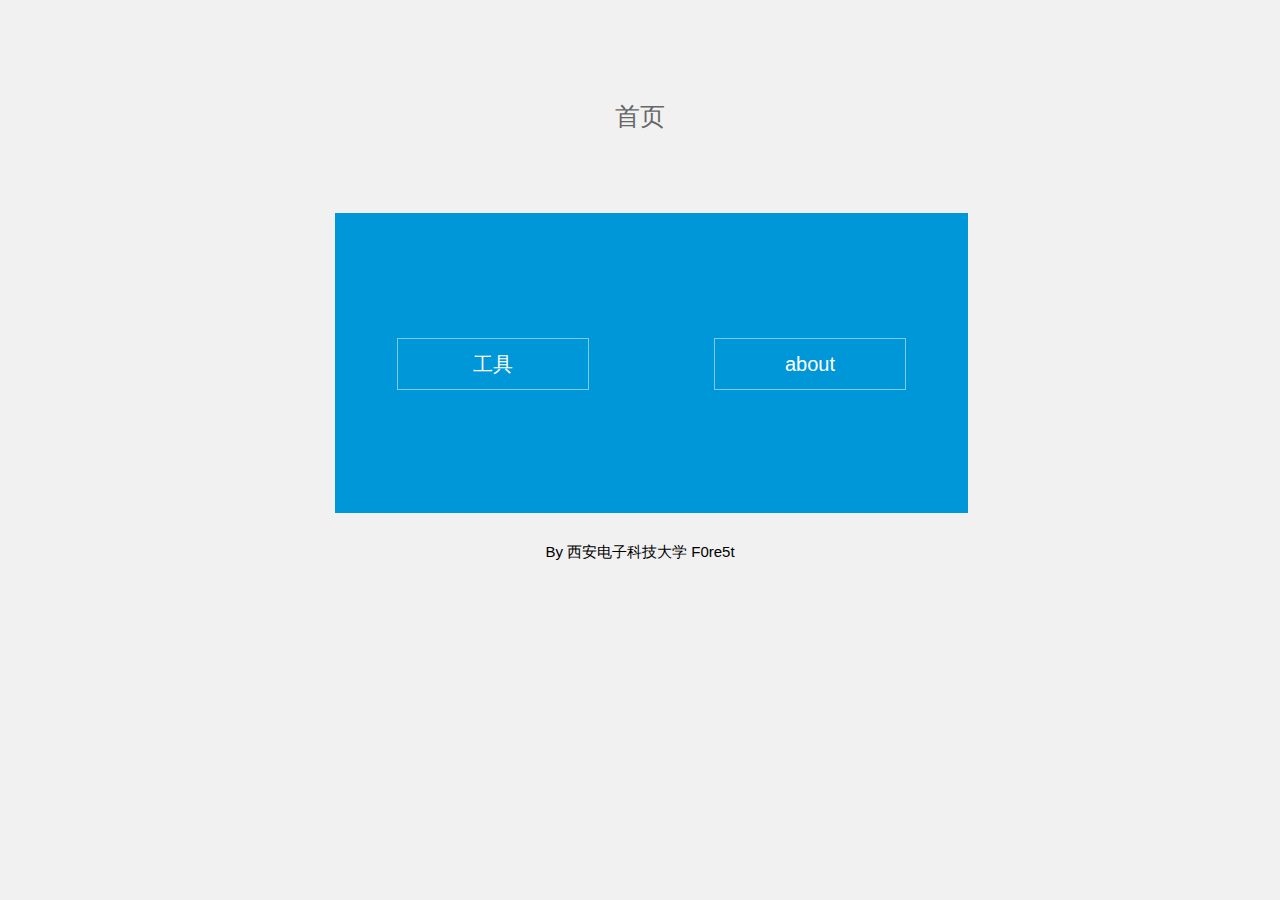
==== index.html @ 1370c223 "try3" ====
<!doctype html>
<html lang="zh">
<head>
	<meta charset="UTF-8">
	<meta http-equiv="X-UA-Compatible" content="IE=edge,chrome=1"> 
	<meta name="viewport" content="width=device-width, initial-scale=1.0">
	<title>Home</title>
    <link href="css/main.css" rel="stylesheet" type="text/css"/>
    <link rel="shortcut icon" href="favicon (1).ico" type="image/x-icon" />    
	<script src="https://code.jquery.com/jquery-3.1.1.min.js"></script>
</head>
<body>
	<script type="text/javascript">
        /* 鼠标特效 */
            var a_idx = 0;
            jQuery(document).ready(function($) {
            $("body").click(function(e) {
            var a = new Array("❤富强❤","❤民主❤","❤文明❤","❤和谐❤","❤自由❤","❤平等❤","❤公正❤","❤法治❤","❤爱国❤","❤敬业❤","❤诚信❤","❤友善❤");
            var $i = $("<span></span>").text(a[a_idx]);
            a_idx = (a_idx + 1) % a.length;
            var x = e.pageX,
            y = e.pageY;
            $i.css({
            "z-index": 999999999999999999999999999999999999999999999999999999999999999999999,
            "top": y - 20,
            "left": x,
            "position": "absolute",
            "font-size": "20px",
            "font-weight": "bold",
            "color": "rgb("+~~(255*Math.random())+","+~~(255*Math.random())+","+~~(255*Math.random())+")"
            });
            $("body").append($i);
            $i.animate({
            "top": y - 180,
            "opacity": 0
            },
            1500,
            function() {
            $i.remove();
            });
            });
            });
        </script>
		<div id="wrapper">
			<div id="wrapper-inner">
				<div class="wrapper-inner-tab">
					<div class="wrapper-inner-tab-title">首页</div>
						<div class="wrapper-inner-tab-backgrounds-first" style="margin-left:170px"><div class="sim-button button1" onclick="location='welcome.html'"><span>工具</span></div></div>
						<div class="wrapper-inner-tab-backgrounds-second"><div class="sim-button button1" onclick="location='index2.html'"><span>about</span></div></div>
					</div>
				</div>
			</div>
			<div style="text-align: center;font-size: 15px">
				<span>By 西安电子科技大学 F0re5t</span>
			</div>
	</article>
</body>
</html>
---- css/main.css ----
body { margin: 0px; padding: 0px; background-color: #F1F1F1; font-family: "Microsoft YaHei","宋体","Segoe UI", "Lucida Grande", Helvetica, Arial,sans-serif, FreeSans, Arimo; }

#awesome{
	margin-top: 200px !important;	
}
#wrapper {
	float: left;
	width: 100%;
	margin-bottom: 30px;
}
#wrapper-inner{
	width: 950px;
	margin-right: auto;
	margin-left: auto;
}
.wrapper-inner-tab{
	float: left;
	width: 100%;
	margin-top: 70px;
}
.wrapper-inner-tab-title {
	width: 100%;
	margin-top: 30px;
	font-size: 25px;
	color: #666666;
	float: left;
	text-align: center;
	margin-bottom: 80px;
}
.wrapper-inner-tab-backgrounds { 
	float: left;
	height: 300px;
	width: 950px;
}
.wrapper-inner-tab-backgrounds-first{
	font-size: 20px;
	float: left;
	height: 300px;
	width: 33.33%;
	background-color: rgb(0, 151, 216);
}
.wrapper-inner-tab-backgrounds-second{
	font-size: 20px;
	float: left;
	height: 300px;
	width: 33.33%;
	background-color: rgb(0, 151, 216);
}
.wrapper-inner-tab-backgrounds-third{
	float: left;
	height: 300px;
	width: 33.33%;
	background-color: #4c5f6d;
}
.sim-button{
	line-height: 50px;
	height: 50px;
	text-align: center;
	margin-right: auto;
	margin-left: auto;
	margin-top: 125px;
	width: 60%;
	cursor: pointer;
}
.button1 {
	color: rgba(255,255,255,1);
	-webkit-transition: all 0.5s;
	-moz-transition: all 0.5s;
	-o-transition: all 0.5s;
	transition: all 0.5s;
	position: relative;
	border: 1px solid rgba(255,255,255,0.5);
}
.button1 a{
	color: rgba(51,51,51,1);
	text-decoration: none;
	display: block;
}
.button1:hover {
	background-color: rgba(255,255,255,0.2);
	-webkit-border-radius: 25px;
	-moz-border-radius: 25px;
	border-radius: 25px;	
}
.button2 {
	color: rgba(255,255,255,1);
	-webkit-transition: all 0.5s;
	-moz-transition: all 0.5s;
	-o-transition: all 0.5s;
	transition: all 0.5s;
	position: relative;
	border: 1px solid rgba(255,255,255,0.5);
	overflow: hidden;
}
.button2 a{
	color: rgba(51,51,51,1);
	text-decoration: none;
	display: block;
}
.button2 span {
	-webkit-transition: all 0.3s;
	-moz-transition: all 0.3s;
	-o-transition: all 0.3s;
	transition: all 0.3s;
}
.button2:hover{
	background-color: rgba(255,255,255,0.2);
}
.button2:hover > span{
	opacity: 0;
	-webkit-transform: translate(0px,-40px);
	transform: translate(0px,-40px);
}
.button2::after{
	content: attr(data-text);
	position: absolute;
	width: 100%;
	height: 100%;
	top: 0;
	left: 0;
	opacity: 0;
	-webkit-transform: translate(0, 30%);
	transform: translate(0, 30%);
	-webkit-transition: all 0.3s;
	-moz-transition: all 0.3s;
	-o-transition: all 0.3s;
	transition: all 0.3s;	
}
.button2:hover::after{
	opacity: 1;
	-webkit-transform: translate(0, 0);
	transform: translate(0, 0);
}
.button3 {
	color: rgba(255,255,255,1);
	-webkit-transition: all 0.5s;
	-moz-transition: all 0.5s;
	-o-transition: all 0.5s;
	transition: all 0.5s;
	position: relative;
	border: 1px solid rgba(255,255,255,0.5);
	overflow: hidden;
}
.button3 a{
	color: rgba(51,51,51,1);
	text-decoration: none;
	display: block;
}
.button3 span {
	-webkit-transition: all 0.3s;
	-moz-transition: all 0.3s;
	-o-transition: all 0.3s;
	transition: all 0.3s;
}
.button3:hover{
	background-color: rgba(255,255,255,0.2);
}
.button3:hover > span{
	opacity: 0;
	-webkit-transform: translate(0px,40px);
	transform: translate(0px,40px);
}
.button3::after{
	content: attr(data-text);
	position: absolute;
	width: 100%;
	height: 100%;
	top: 0;
	left: 0;
	opacity: 0;
	-webkit-transform: translate(-30%, 0);
	transform: translate(-30%, 0);
	-webkit-transition: all 0.3s;
	-moz-transition: all 0.3s;
	-o-transition: all 0.3s;
	transition: all 0.3s;	
}
.button3:hover::after{
	opacity: 1;
	-webkit-transform: translate(0, 0);
	transform: translate(0, 0);
}
.button4 {
	color: rgba(255,255,255,1);
	-webkit-transition: all 0.5s;
	-moz-transition: all 0.5s;
	-o-transition: all 0.5s;
	transition: all 0.5s;
	position: relative;
	border: 1px solid rgba(255,255,255,0.5);
	overflow: hidden;
}
.button4 a{
	color: rgba(51,51,51,1);
	text-decoration: none;
	display: block;
}
.button4 > span {
	-webkit-transition: all 0.3s;
	-moz-transition: all 0.3s;
	-o-transition: all 0.3s;
	transition: all 0.3s;
}
.button4:hover{
	background-color: rgba(255,255,255,0.2);
}
.button4:hover > span{
	opacity: 0;
	-webkit-transform: translate(0px,40px);
	transform: translate(0px,40px);
}
.button4::after{
	content: attr(data-text);
	position: absolute;
	width: 100%;
	height: 100%;
	top: 0;
	left: 0;
	opacity: 0;
	-webkit-transform: translate(-30%, -50%) rotate(-30deg);
	transform: translate(-30%, -50%) rotate(-30deg);
	-webkit-transition: all 0.3s;
	-moz-transition: all 0.3s;
	-o-transition: all 0.3s;
	transition: all 0.3s;	
	
}
.button4:hover::after{
	opacity: 1;
	-webkit-transform: translate(0, 0);
	transform: translate(0, 0);
}
@-webkit-keyframes jello {
  from, 11.1%, to {
    -webkit-transform: none;
    transform: none;
  }

  22.2% {
    -webkit-transform: skewX(-12.5deg) skewY(-12.5deg);
    transform: skewX(-12.5deg) skewY(-12.5deg);
  }

  33.3% {
    -webkit-transform: skewX(6.25deg) skewY(6.25deg);
    transform: skewX(6.25deg) skewY(6.25deg);
  }

  44.4% {
    -webkit-transform: skewX(-3.125deg) skewY(-3.125deg);
    transform: skewX(-3.125deg) skewY(-3.125deg);
  }

  55.5% {
    -webkit-transform: skewX(1.5625deg) skewY(1.5625deg);
    transform: skewX(1.5625deg) skewY(1.5625deg);
  }

  66.6% {
    -webkit-transform: skewX(-0.78125deg) skewY(-0.78125deg);
    transform: skewX(-0.78125deg) skewY(-0.78125deg);
  }

  77.7% {
    -webkit-transform: skewX(0.390625deg) skewY(0.390625deg);
    transform: skewX(0.390625deg) skewY(0.390625deg);
  }

  88.8% {
    -webkit-transform: skewX(-0.1953125deg) skewY(-0.1953125deg);
    transform: skewX(-0.1953125deg) skewY(-0.1953125deg);
  }
}

@keyframes jello {
  from, 11.1%, to {
    -webkit-transform: none;
    transform: none;
  }

  22.2% {
    -webkit-transform: skewX(-12.5deg) skewY(-12.5deg);
    transform: skewX(-12.5deg) skewY(-12.5deg);
  }

  33.3% {
    -webkit-transform: skewX(6.25deg) skewY(6.25deg);
    transform: skewX(6.25deg) skewY(6.25deg);
  }

  44.4% {
    -webkit-transform: skewX(-3.125deg) skewY(-3.125deg);
    transform: skewX(-3.125deg) skewY(-3.125deg);
  }

  55.5% {
    -webkit-transform: skewX(1.5625deg) skewY(1.5625deg);
    transform: skewX(1.5625deg) skewY(1.5625deg);
  }

  66.6% {
    -webkit-transform: skewX(-0.78125deg) skewY(-0.78125deg);
    transform: skewX(-0.78125deg) skewY(-0.78125deg);
  }

  77.7% {
    -webkit-transform: skewX(0.390625deg) skewY(0.390625deg);
    transform: skewX(0.390625deg) skewY(0.390625deg);
  }

  88.8% {
    -webkit-transform: skewX(-0.1953125deg) skewY(-0.1953125deg);
    transform: skewX(-0.1953125deg) skewY(-0.1953125deg);
  }
}
.button5{
	color: rgba(255,255,255,1);
	-webkit-transition: all 0.5s;
	-moz-transition: all 0.5s;
	-o-transition: all 0.5s;
	transition: all 0.5s;
	position: relative;
	border: 1px solid rgba(255,255,255,0.5);
}
.button5 a{
	color: rgba(51,51,51,1);
	text-decoration: none;
	display: block;
}
.button5:hover{
	-webkit-animation-name: jello;
	animation-name: jello;
	-webkit-animation-duration: 1s;
	animation-duration: 1s;
	-webkit-animation-fill-mode: both;
	animation-fill-mode: both;
	background-color: rgba(255,255,255,0.2);
	
}
.button6{
	color: rgba(255,255,255,1);
	-webkit-transition: all 0.5s;
	-moz-transition: all 0.5s;
	-o-transition: all 0.5s;
	transition: all 0.5s;
	border: 1px solid rgba(255,255,255,0.5);
	position: relative;	
}
.button6 a{
	color: rgba(51,51,51,1);
	text-decoration: none;
	display: block;
}
.button6 span{
	z-index: 2;	
	display: block;
	position: absolute;
	width: 100%;
	height: 100%;	
}
.button6::before{
	content: '';
	position: absolute;
	top: 0;
	left: 0;
	width: 100%;
	height: 100%;
	z-index: 1;
	opacity: 0;
	background-color: rgba(255,255,255,0.5);
	-webkit-transition: all 0.4s;
	-moz-transition: all 0.4s;
	-o-transition: all 0.4s;
	transition: all 0.4s;
	-webkit-transform: scale(0.5, 1);
	transform: scale(0.5, 1);
}
.button6:hover::before{
	opacity: 1;
	-webkit-transform: scale(1, 1);
	transform: scale(1, 1);
}
.button7{
	color: rgba(255,255,255,1);
	-webkit-transition: all 0.5s;
	-moz-transition: all 0.5s;
	-o-transition: all 0.5s;
	transition: all 0.5s;
	border: 1px solid rgba(255,255,255,0.5);
	position: relative;	
}
.button7 a{
	color: rgba(51,51,51,1);
	text-decoration: none;
	display: block;
}
.button7 span{
	z-index: 2;	
	display: block;
	position: absolute;
	width: 100%;
	height: 100%;	
}
.button7::before{
	content: '';
	position: absolute;
	top: 0;
	left: 0;
	width: 100%;
	height: 100%;
	z-index: 1;
	opacity: 0;
	background-color: rgba(255,255,255,0.5);
	-webkit-transition: all 0.4s;
	-moz-transition: all 0.4s;
	-o-transition: all 0.4s;
	transition: all 0.4s;
	-webkit-transform: scale(1, 0.5);
	transform: scale(1, 0.5);
}
.button7:hover::before{
	opacity: 1;
	-webkit-transform: scale(1, 1);
	transform: scale(1, 1);
}
.button8{
	color: rgba(255,255,255,1);
	-webkit-transition: all 0.5s;
	-moz-transition: all 0.5s;
	-o-transition: all 0.5s;
	transition: all 0.5s;
	border: 1px solid rgba(255,255,255,0.5);
	position: relative;	
}
.button8 a{
	color: rgba(51,51,51,1);
	text-decoration: none;
	display: block;
}
.button8 span{
	z-index: 2;	
	display: block;
	position: absolute;
	width: 100%;
	height: 100%;	
}
.button8::before{
	content: '';
	position: absolute;
	top: 0;
	left: 0;
	width: 0%;
	height: 100%;
	z-index: 1;
	opacity: 0;
	background-color: rgba(255,255,255,0.5);
	-webkit-transition: all 0.3s;
	-moz-transition: all 0.3s;
	-o-transition: all 0.3s;
	transition: all 0.3s;

}
.button8:hover::before{
	opacity: 1;
	width: 100%;
}
.button9{
	color: rgba(255,255,255,1);
	-webkit-transition: all 0.5s;
	-moz-transition: all 0.5s;
	-o-transition: all 0.5s;
	transition: all 0.5s;
	border: 1px solid rgba(255,255,255,0.5);
	position: relative;	
	overflow: hidden;
}
.button9 a{
	color: rgba(51,51,51,1);
	text-decoration: none;
	display: block;
}
.button9 span{
	z-index: 2;	
	display: block;
	position: absolute;
	width: 100%;
	height: 100%;	
}
.button9::before{
	content: '';
	position: absolute;
	top: 0;
	left: 0;
	width: 100%;
	height: 100%;
	z-index: 1;
	opacity: 0;
	background-color: rgba(255,255,255,0.5);
	-webkit-transition: all 0.5s;
	-moz-transition: all 0.5s;
	-o-transition: all 0.5s;
	transition: all 0.5s;
}
.button9:hover::before{
	opacity: 1;
	-webkit-transform: skewX(-180deg)  scale(0.5,1);
	transform: skewX(-180deg)  scale(0.5,1);
}
.button10{
	color: rgba(255,255,255,1);
	-webkit-transition: all 0.5s;
	-moz-transition: all 0.5s;
	-o-transition: all 0.5s;
	transition: all 0.5s;
	position: relative;	
}
.button10 a{
	color: rgba(51,51,51,1);
	text-decoration: none;
	display: block;
}
.button10 span{
	z-index: 2;	
	display: block;
	position: absolute;
	width: 100%;
	height: 100%;	
}
.button10::before{
	content: '';
	position: absolute;
	top: 0;
	left: 0;
	width: 100%;
	height: 100%;
	z-index: 1;
	-webkit-transition: all 0.5s;
	-moz-transition: all 0.5s;
	-o-transition: all 0.5s;
	transition: all 0.5s;
	border: 1px solid rgba(255,255,255,0.5);
	background-color: rgba(255,255,255,0.25);
}
.button10::after{
	content: '';
	position: absolute;
	top: 0;
	left: 0;
	width: 100%;
	height: 100%;
	z-index: 1;
	-webkit-transition: all 0.5s;
	-moz-transition: all 0.5s;
	-o-transition: all 0.5s;
	transition: all 0.5s;
	border: 1px solid rgba(255,255,255,0.5);
	background-color: rgba(255,255,255,0.25);

}
.button10:hover::before{
    -webkit-transform: rotate(-45deg);
       -moz-transform: rotate(-45deg);
        -ms-transform: rotate(-45deg);
         -o-transform: rotate(-45deg);
            transform: rotate(-45deg);
			background-color: rgba(255,255,255,0);
}
.button10:hover::after{
    -webkit-transform: rotate(45deg);
       -moz-transform: rotate(45deg);
        -ms-transform: rotate(45deg);
         -o-transform: rotate(45deg);
            transform: rotate(45deg);
			background-color: rgba(255,255,255,0);
}
.button11{
	color: rgba(255,255,255,1);
	-webkit-transition: all 0.5s;
	-moz-transition: all 0.5s;
	-o-transition: all 0.5s;
	transition: all 0.5s;
	
	position: relative;
	perspective: 2000px;	

}
.button11 a{
	color: rgba(51,51,51,1);
	text-decoration: none;
	display: block;
}
.button11 span{
	z-index: 2;	
	display: block;
	position: absolute;
	width: 100%;
	height: 100%;	
}
.button11::before{
	content: '';
	position: absolute;
	top: 0;
	left: 0;
	width: 100%;
	height: 100%;
	z-index: 1;
	-webkit-transition: all 0.5s;
	-moz-transition: all 0.5s;
	-o-transition: all 0.5s;
	transition: all 0.5s;
	border: 1px solid rgba(255,255,255,0.5);
	background-color: rgba(255,255,255,0.25);
}
.button11::after{
	content: '';
	position: absolute;
	top: 0;
	left: 0;
	width: 100%;
	height: 100%;
	z-index: 1;
	-webkit-transition: all 0.5s;
	-moz-transition: all 0.5s;
	-o-transition: all 0.5s;
	transition: all 0.5s;
	border: 1px solid rgba(255,255,255,0.5);
	background-color: rgba(255,255,255,0.25);
}
.button11:hover::before{
	-webkit-transform: rotateX(60deg) translate(0px,40px);
	transform: rotateX(60deg) translate(0px,40px) ;	
}
.button11:hover::after{
	-webkit-transform: rotateX(-60deg) translate(0px,-40px)  ;
	transform: rotateX(-60deg) translate(0px,-40px) ;	
}

.button12{
	color: rgba(255,255,255,1);
	-webkit-transition: all 0.5s;
	-moz-transition: all 0.5s;
	-o-transition: all 0.5s;
	transition: all 0.5s;
	position: relative;
	border: 1px solid rgba(255,255,255,0.5);
	overflow: hidden;
}
.button12 a{
	color: rgba(51,51,51,1);
	text-decoration: none;
	display: block;
}
.button12 span{
	z-index: 2;	
	display: block;
	position: absolute;
	width: 100%;
	height: 100%;	
}
.button12::before{
	content: '';
	position: absolute;
	top: 50px;
	left: -5px;
	width: 0;
	height: 0;
	border-left: 100px solid transparent;
	border-right: 100px solid transparent;
	border-bottom: 190px solid rgba(255,255,255,0.25);
	z-index: 1;
	-webkit-transition: all 0.5s;
	-moz-transition: all 0.5s;
	-o-transition: all 0.5s;
	transition: all 0.5s;
}
.button12::after{
	content: '';
	position: absolute;
	top: 50px;
	left: -5px;
	width: 0;
	height: 0;
	border-left: 100px solid transparent;
	border-right: 100px solid transparent;
	border-bottom: 190px solid rgba(255,255,255,0.25);
	z-index: 1;
	-webkit-transition: all 0.5s;
	-moz-transition: all 0.5s;
	-o-transition: all 0.5s;
	transition: all 0.5s;
}
.button12::after{
	-webkit-transition-delay: 0.2s; /* Safari */
    transition-delay: 0.2s;
}
.button12:hover::before{
	opacity: 1;
	-webkit-transform: translate(0px,-190px);
	transform: translate(0px,-190px);	
}
.button12:hover::after{
	opacity: 1;
	-webkit-transform: translate(0px,-150px);
	transform: translate(0px,-150px);	
}
.button13 {
	color: rgba(255,255,255,1);
	-webkit-transition: all 0.5s;
	-moz-transition: all 0.5s;
	-o-transition: all 0.5s;
	transition: all 0.5s;
	position: relative;
}
.button13 a{
	color: rgba(51,51,51,1);
	text-decoration: none;
	display: block;
}
.button13::before{
	content: '';
	position: absolute;
	top: 0;
	left: 0;
	width: 100%;
	height: 100%;
	z-index: 1;
	border: 1px solid rgba(255,255,255,0.5);
	-webkit-transition: all 0.3s;
	-moz-transition: all 0.3s;
	-o-transition: all 0.3s;
	transition: all 0.3s;
}
.button13:hover::before{
	opacity: 0;
	-webkit-transform: scale(1.2,1.2);
	transform: scale(1.2,1.2);
}
.button13::after{
	content: '';
	position: absolute;
	top: 0;
	left: 0;
	width: 100%;
	height: 100%;
	z-index: 1;
	opacity: 0;
	background-color: rgba(255,255,255,0.25);
	-webkit-transition: all 0.3s;
	-moz-transition: all 0.3s;
	-o-transition: all 0.3s;
	transition: all 0.3s;
	-webkit-transform: scale(0.5,0.5);
	transform: scale(0.5,0.5);
}
.button13:hover::after{
	opacity: 1 ;
	-webkit-transform: scale(1,1);
	transform: scale(1,1);
}
.button14 {
	color: rgba(255,255,255,1);
	-webkit-transition: all 0.5s;
	-moz-transition: all 0.5s;
	-o-transition: all 0.5s;
	transition: all 0.5s;
	position: relative;
}
.button14 a{
	color: rgba(51,51,51,1);
	text-decoration: none;
	display: block;
}
.button14::before{
	content: '';
	position: absolute;
	top: 0;
	left: 0;
	width: 100%;
	height: 100%;
	z-index: 1;
	background-color: rgba(255,255,255,0.25);
	-webkit-transition: all 0.3s;
	-moz-transition: all 0.3s;
	-o-transition: all 0.3s;
	transition: all 0.3s;

}
.button14:hover::before{
	opacity: 0 ;
	-webkit-transform: scale(0.5,0.5);
	transform: scale(0.5,0.5);
}
.button14::after{
	content: '';
	position: absolute;
	top: 0;
	left: 0;
	width: 100%;
	height: 100%;
	z-index: 1;
	opacity: 0;
	-webkit-transition: all 0.3s;
	-moz-transition: all 0.3s;
	-o-transition: all 0.3s;
	transition: all 0.3s;
	border: 1px solid rgba(255,255,255,0.5);
	-webkit-transform: scale(1.2,1.2);
	transform: scale(1.2,1.2);
}
.button14:hover::after{
	opacity: 1;
	-webkit-transform: scale(1,1);
	transform: scale(1,1);
}
.button15 {
	color: rgba(255,255,255,1);
	-webkit-transition: all 0.5s;
	-moz-transition: all 0.5s;
	-o-transition: all 0.5s;
	transition: all 0.5s;
	position: relative;
	border: 1px solid rgba(255,255,255,0.5);
	overflow: hidden;
}
.button15 a{
	color: rgba(51,51,51,1);
	text-decoration: none;
	display: block;
}
.button15::before, .button15::after{
	content: '';
	position: absolute;
	top: 0;
	left: 0;
	width: 100%;
	height: 100%;
	z-index: 1;
	background-color: rgba(255,255,255,0.25);
	-webkit-transition: all 0.3s;
	-moz-transition: all 0.3s;
	-o-transition: all 0.3s;
	transition: all 0.3s;
	-webkit-transform: translate(0,-100%);
	transform: translate(0,-100%);
	-webkit-transition-timing-function: cubic-bezier(0.75, 0, 0.125, 1);
	transition-timing-function: cubic-bezier(0.75, 0, 0.125, 1);
}
.button15::after{
	-webkit-transition-delay: 0.2s; /* Safari */
    transition-delay: 0.2s;
}
.button15:hover::before, .button15:hover::after{
	-webkit-transform: translate(0,0);
	transform: translate(0,0);
}
.button16 {
	color: rgba(255,255,255,1);
	-webkit-transition: all 0.3s;
	-moz-transition: all 0.3s;
	-o-transition: all 0.3s;
	transition: all 0.3s;
	position: relative;
	border: 1px solid rgba(255,255,255,0.5);
	overflow: hidden;
}
.button16 a{
	color: rgba(51,51,51,1);
	text-decoration: none;
	display: block;
}
.button16::before, .button16::after{
	content: '';
	position: absolute;
	top: 0;
	left: 0;
	width: 100%;
	height: 100%;
    z-index: 1;
	background-color: rgba(255,255,255,0.25);
	-webkit-transition: all 0.3s;
	-moz-transition: all 0.3s;
	-o-transition: all 0.3s;
	transition: all 0.3s;
	-webkit-transform: translate(-100%,0);
	transform: translate(-100%,0);
	-webkit-transition-timing-function: cubic-bezier(0.75, 0, 0.125, 1);
	transition-timing-function: cubic-bezier(0.75, 0, 0.125, 1);
}
.button16::after{
	-webkit-transition-delay: 0.2s; /* Safari */
    transition-delay: 0.2s;
}
.button16:hover::before, .button16:hover::after{
	-webkit-transform: translate(0,0);
	transform: translate(0,0);	
}
.button17 {
	color: rgba(255,255,255,1);
	-webkit-transition: all 0.3s;
	-moz-transition: all 0.3s;
	-o-transition: all 0.3s;
	transition: all 0.3s;
	position: relative;
	border: 1px solid rgba(255,255,255,0.5);
	overflow: hidden;
}
.button17 a{
	color: rgba(51,51,51,1);
	text-decoration: none;
	display: block;
}
.button17::before, .button17::after{
	content: '';
	position: absolute;
	top: 0;
	left: 0;
	width: 100%;
	height: 100%;
    z-index: 1;
	background-color: rgba(255,255,255,0.25);
	-webkit-transition: all 0.3s;
	-moz-transition: all 0.3s;
	-o-transition: all 0.3s;
	transition: all 0.3s;
	-webkit-transform: translate(-13%,-190%) rotate(-30deg);
	transform: translate(-13%,-190%) rotate(-30deg);
	-webkit-transition-timing-function: cubic-bezier(0.75, 0, 0.125, 1);
	transition-timing-function: cubic-bezier(0.75, 0, 0.125, 1);
}
.button17::after{
	-webkit-transition-delay: 0.2s; /* Safari */
    transition-delay: 0.2s;
}
.button17:hover::before, .button17:hover::after{
	-webkit-transform: translate(0,0);
	transform: translate(0,0);	
}
.button18 {
	color: rgba(255,255,255,1);
	-webkit-transition: all 0.3s;
	-moz-transition: all 0.3s;
	-o-transition: all 0.3s;
	transition: all 0.3s;
	position: relative;
	border: 1px solid rgba(255,255,255,0.5);
	overflow: hidden;
}
.button18 a{
	color: rgba(51,51,51,1);
	text-decoration: none;
	display: block;
}
.button18::before, .button18::after{
	content: '';
	position: absolute;
	top: 0;
	left: 0;
	width: 100%;
	height: 100%;
    z-index: 1;
	background-color: rgba(255,255,255,0.25);
	-webkit-transition: all 0.3s;
	-moz-transition: all 0.3s;
	-o-transition: all 0.3s;
	transition: all 0.3s;
	-webkit-transform: translate(13%,190%) rotate(-30deg);
	transform: translate(13%,190%) rotate(-30deg);
	-webkit-transition-timing-function: cubic-bezier(0.75, 0, 0.125, 1);
	transition-timing-function: cubic-bezier(0.75, 0, 0.125, 1);
}
.button18::after{
	-webkit-transition-delay: 0.2s; /* Safari */
    transition-delay: 0.2s;
}
.button18:hover::before, .button18:hover::after{
	-webkit-transform: translate(0,0);
	transform: translate(0,0);	
}
.button19 {
	color: rgba(255,255,255,1);
	-webkit-transition: all 0.3s;
	-moz-transition: all 0.3s;
	-o-transition: all 0.3s;
	transition: all 0.3s;
	position: relative;
	border: 1px solid rgba(255,255,255,0.5);
	overflow: hidden;
}
.button19 a{
	color: rgba(51,51,51,1);
	text-decoration: none;
	display: block;
}
.button19::before{
	content: '';
	position: absolute; 
	top: 0;
	left: 0;
	width: 100%;
	height: 100%;
    z-index: 1;
	background-color: rgba(255,255,255,0.25);
	-webkit-transition: all 0.3s;
	-moz-transition: all 0.3s;
	-o-transition: all 0.3s;
	transition: all 0.3s;
	-webkit-transform: translate(13%,190%) rotate(-30deg);
	transform: translate(13%,190%) rotate(-30deg);
	-webkit-transition-timing-function: cubic-bezier(0.75, 0, 0.125, 1);
	transition-timing-function: cubic-bezier(0.75, 0, 0.125, 1);
}
.button19::after{
	content: '';
	position: absolute;
	top: 0;
	left: 0;
	width: 100%;
	height: 100%;
    z-index: 1;
	background-color: rgba(255,255,255,0.25);
	-webkit-transition: all 0.3s;
	-moz-transition: all 0.3s;
	-o-transition: all 0.3s;
	transition: all 0.3s;
	-webkit-transform: translate(-13%,-190%) rotate(-30deg);
	transform: translate(-13%,-190%) rotate(-30deg);
	-webkit-transition-timing-function: cubic-bezier(0.75, 0, 0.125, 1);
	transition-timing-function: cubic-bezier(0.75, 0, 0.125, 1);
}
.button19::before{
	-webkit-transition-delay: 0.2s; /* Safari */
    transition-delay: 0.2s;
}
.button19:hover::before, .button19:hover::after{
	-webkit-transform: translate(0,0);
	transform: translate(0,0);	
}
.button20 {
	color: rgba(255,255,255,1);
	-webkit-transition: all 0.3s;
	-moz-transition: all 0.3s;
	-o-transition: all 0.3s;
	transition: all 0.3s;
	position: relative;
	border: 1px solid rgba(255,255,255,0.5);
	overflow: hidden;
}
.button20 a{
	color: rgba(51,51,51,1);
	text-decoration: none;
	display: block;
}
.button20::before{
	content: '';
	position: absolute; 
	top: 0;
	left: 0;
	width: 100%;
	height: 100%;
    z-index: 1;
	background-color: rgba(255,255,255,0.25);
	-webkit-transition: all 0.3s;
	-moz-transition: all 0.3s;
	-o-transition: all 0.3s;
	transition: all 0.3s;
	-webkit-transform: translate(13%,-190%) rotate(30deg);
	transform: translate(13%,-190%) rotate(30deg);
	-webkit-transition-timing-function: cubic-bezier(0.75, 0, 0.125, 1);
	transition-timing-function: cubic-bezier(0.75, 0, 0.125, 1);
}
.button20::after{
	content: '';
	position: absolute;
	top: 0;
	left: 0;
	width: 100%;
	height: 100%;
    z-index: 1;
	background-color: rgba(255,255,255,0.25);
	-webkit-transition: all 0.3s;
	-moz-transition: all 0.3s;
	-o-transition: all 0.3s;
	transition: all 0.3s;
	-webkit-transform: translate(-13%,-190%) rotate(-30deg);
	transform: translate(-13%,-190%) rotate(-30deg);
	-webkit-transition-timing-function: cubic-bezier(0.75, 0, 0.125, 1);
	transition-timing-function: cubic-bezier(0.75, 0, 0.125, 1);
}
.button20::before{
	-webkit-transition-delay: 0.2s; /* Safari */
    transition-delay: 0.2s;
}
.button20:hover::before, .button20:hover::after{
	-webkit-transform: translate(0,0);
	transform: translate(0,0);	
}
.button21 {
	color: rgba(255,255,255,1);
	-webkit-transition: all 0.3s;
	-moz-transition: all 0.3s;
	-o-transition: all 0.3s;
	transition: all 0.3s;
	position: relative;
	border: 1px solid rgba(255,255,255,0.5);
	overflow: hidden;
}
.button21 a{
	color: rgba(51,51,51,1);
	text-decoration: none;
	display: block;
}
.button21::before{
	content: '';
	position: absolute;
	top: 0;
	left: 0;
	width: 100%;
	height: 100%;
	z-index: 1;
	-webkit-transition: all 0.3s;
	-moz-transition: all 0.3s;
	-o-transition: all 0.3s;
	transition: all 0.3s;
	opacity: 1;
	-webkit-transform: translate(0,-105%);
	transform: translate(0,-105%);
	border-bottom-width: 1px;
	border-bottom-style: solid;
	border-bottom-color: rgba(255,255,255,1);
	background-color: rgba(255,255,255,0.25);
}
.button21:hover::before{
	opacity: 0;
	-webkit-transform: translate(0,0);
	transform: translate(0,0);	
}
.button22 {
	color: rgba(255,255,255,1);
	-webkit-transition: all 0.5s;
	-moz-transition: all 0.5s;
	-o-transition: all 0.5s;
	transition: all 0.5s;
	position: relative;
	border: 1px solid rgba(255,255,255,0.5);
	overflow: hidden;
}
.button22 a{
	color: rgba(51,51,51,1);
	text-decoration: none;
	display: block;
}
.button22::before{
	content: '';
	position: absolute;
	top: 0;
	left: 0;
	width: 100%;
	height: 100%;
	z-index: 1;
	-webkit-transition: all 0.5s;
	-moz-transition: all 0.5s;
	-o-transition: all 0.5s;
	transition: all 0.5s;
	opacity: 1;
	-webkit-transform: translate(-105%,0);
	transform: translate(-105%,0);
	border-right-width: 1px;
	border-right-style: solid;
	border-right-color: rgba(255,255,255,1);
	background-color: rgba(255,255,255,0.25);
}
.button22:hover::before{
	opacity: 0;
	-webkit-transform: translate(0,0);
	transform: translate(0,0);	
}
.button23 {
	color: rgba(255,255,255,1);
	-webkit-transition: all 0.5s;
	-moz-transition: all 0.5s;
	-o-transition: all 0.5s;
	transition: all 0.5s;
	position: relative;
	border: 1px solid rgba(255,255,255,0.5);
	overflow: hidden;
}
.button23 a{
	color: rgba(51,51,51,1);
	text-decoration: none;
	display: block;
}
.button23::before{
	content: '';
	position: absolute;
	top: 0;
	left: 0;
	width: 100%;
	height: 100%;
	z-index: 1;
	-webkit-transition: all 0.5s;
	-moz-transition: all 0.5s;
	-o-transition: all 0.5s;
	transition: all 0.5s;
	opacity: 1;
	-webkit-transform: translate(-13%,-190%) rotate(-30deg);
	transform: translate(-13%,-190%) rotate(-30deg);
	border-bottom-width: 1px;
	border-bottom-style: solid;
	border-bottom-color: rgba(255,255,255,1);
	background-color: rgba(255,255,255,0.25);
}
.button23:hover::before{
	opacity: 0;
	-webkit-transform: translate(0,0);
	transform: translate(0,0);	
}
.button24 {
	color: rgba(255,255,255,1);
	-webkit-transition: all 0.3s;
	-moz-transition: all 0.3s;
	-o-transition: all 0.3s;
	transition: all 0.3s;
	position: relative;
	border: 1px solid rgba(255,255,255,0.5);
	overflow: hidden;
}
.button24 a{
	color: rgba(51,51,51,1);
	text-decoration: none;
	display: block;
}
.button24::before, .button24::after{
	content: '';
	position: absolute;
	top: 0;
	left: 0;
	width: 100%;
	height: 100%;
	z-index: 1;
	-webkit-transition: all 0.3s;
	-moz-transition: all 0.3s;
	-o-transition: all 0.3s;
	transition: all 0.3s;
	opacity: 1;
	-webkit-transform: translate(0,-105%);
	transform: translate(0,-105%);
	border-bottom-width: 1px;
	border-bottom-style: solid;
	border-bottom-color: rgba(255,255,255,1);
	background-color: rgba(255,255,255,0.25);
}
.button24::after{
	-webkit-transition-delay: 0.2s; /* Safari */
    transition-delay: 0.2s;
}
.button24:hover::before, .button24:hover::after{
	opacity: 0;
	-webkit-transform: translate(0,0);
	transform: translate(0,0);	
}
.button25 {
	color: rgba(255,255,255,1);
	-webkit-transition: all 0.5s;
	-moz-transition: all 0.5s;
	-o-transition: all 0.5s;
	transition: all 0.5s;
	position: relative;
	border: 1px solid rgba(255,255,255,0.5);
	overflow: hidden;
}
.button25 a{
	color: rgba(51,51,51,1);
	text-decoration: none;
	display: block;
}
.button25::before, .button25::after{
	content: '';
	position: absolute;
	top: 0;
	left: 0;
	width: 100%;
	height: 100%;
	z-index: 1;
	-webkit-transition: all 0.5s;
	-moz-transition: all 0.5s;
	-o-transition: all 0.5s;
	transition: all 0.5s;
	opacity: 1;
	-webkit-transform: translate(-105%,0);
	transform: translate(-105%,0);
	border-right-width: 1px;
	border-right-style: solid;
	border-right-color: rgba(255,255,255,1);
	background-color: rgba(255,255,255,0.25);
}
.button25::after{
	-webkit-transition-delay: 0.2s; /* Safari */
    transition-delay: 0.2s;
}
.button25:hover::before, .button25:hover::after{
	opacity: 0;
	-webkit-transform: translate(0,0);
	transform: translate(0,0);	
}
.button26 {
	color: rgba(255,255,255,1);
	-webkit-transition: all 0.5s;
	-moz-transition: all 0.5s;
	-o-transition: all 0.5s;
	transition: all 0.5s;
	position: relative;
	border: 1px solid rgba(255,255,255,0.5);
	overflow: hidden;
}
.button26 a{
	color: rgba(51,51,51,1);
	text-decoration: none;
	display: block;
}
.button26::before, .button26::after{
	content: '';
	position: absolute;
	top: 0;
	left: 0;
	width: 100%;
	height: 100%;
	z-index: 1;
	-webkit-transition: all 0.5s;
	-moz-transition: all 0.5s;
	-o-transition: all 0.5s;
	transition: all 0.5s;
	opacity: 1;
	-webkit-transform: translate(-13%,-190%) rotate(-30deg);
	transform: translate(-13%,-190%) rotate(-30deg);
	border-bottom-width: 1px;
	border-bottom-style: solid;
	border-bottom-color: rgba(255,255,255,1);
	background-color: rgba(255,255,255,0.25);
}
.button26::after{
	-webkit-transition-delay: 0.2s; /* Safari */
    transition-delay: 0.2s;
}
.button26:hover::before, .button26:hover::after{
	opacity: 0;
	-webkit-transform: translate(0,0);
	transform: translate(0,0);	
}
.button27 {
	color: rgba(255,255,255,1);
	-webkit-transition: all 0.5s;
	-moz-transition: all 0.5s;
	-o-transition: all 0.5s;
	transition: all 0.5s;
	position: relative;
	border: 1px solid rgba(255,255,255,0.5);
	overflow: hidden;
}
.button27:hover{
	border: 1px solid rgba(255,255,255,0);
}
.button27 a{
	color: rgba(51,51,51,1);
	text-decoration: none;
	display: block;
}
.button27::before{
	content: '';
	position: absolute;
	bottom: 0;
	left: 0;
	width: 100%;
	height: 1px;
	z-index: 1;
	-webkit-transition: all 0.5s;
	-moz-transition: all 0.5s;
	-o-transition: all 0.5s;
	transition: all 0.5s;
	-webkit-transform: translate(-100%, -600%) rotate(30deg);
	transform: translate(-100%, -600%)  rotate(30deg);
	background-color: rgba(255,255,255,0.5);
	-webkit-transition-timing-function: cubic-bezier(0.75, 0, 0.125, 1);
	transition-timing-function: cubic-bezier(0.75, 0, 0.125, 1);

}
.button27:hover::before{
	-webkit-transform: translate(0,0);
	transform: translate(0,0);	
}
.button28 {
	color: rgba(255,255,255,1);
	-webkit-transition: all 0.3s;
	-moz-transition: all 0.3s;
	-o-transition: all 0.3s;
	transition: all 0.3s;
	position: relative;
}
.button28 span{
	-webkit-transition: all 0.3s;
	-moz-transition: all 0.3s;
	-o-transition: all 0.3s;
	transition: all 0.3s;
}
.button28 a{
	color: rgba(51,51,51,1);
	text-decoration: none;
	display: block;
}
.button28::before{
	content: '';
	position: absolute;
	bottom: 0;
	left: 0;
	width: 100%;
	height: 100%;
	z-index: 1;
	opacity: 0;
	-webkit-transition: all 0.3s;
	-moz-transition: all 0.3s;
	-o-transition: all 0.3s;
	transition: all 0.3s;
	border-top-width: 1px;
	border-bottom-width: 1px;
	border-top-style: solid;
	border-bottom-style: solid;
	border-top-color: rgba(255,255,255,0.5);
	border-bottom-color: rgba(255,255,255,0.5);
	-webkit-transform: scale(0.1, 1);
	transform: scale(0.1, 1);
	
}
.button28:hover span{
	letter-spacing: 2px;
	}
.button28:hover::before{
	opacity: 1;	
	-webkit-transform: scale(1, 1);
	transform: scale(1, 1);
	
}
.button28::after{
	content: '';
	position: absolute;
	bottom: 0;
	left: 0;
	width: 100%;
	height: 100%;
	z-index: 1;
	-webkit-transition: all 0.3s;
	-moz-transition: all 0.3s;
	-o-transition: all 0.3s;
	transition: all 0.3s;
	background-color: rgba(255,255,255,0.25);
	
}
.button28:hover::after{
	opacity: 0;	
	-webkit-transform: scale(0.1, 1);
	transform: scale(0.1, 1);
}
.button29 {
	color: rgba(255,255,255,1);
	-webkit-transition: all 0.3s;
	-moz-transition: all 0.3s;
	-o-transition: all 0.3s;
	transition: all 0.3s;
	position: relative;
	border-right-width: 1px;
	border-left-width: 1px;
	border-right-style: solid;
	border-left-style: solid;
	border-right-color: rgba(255,255,255,0.5);
	border-left-color: rgba(255,255,255,0.5);

}
.button29 span{
	-webkit-transition: all 0.3s;
	-moz-transition: all 0.3s;
	-o-transition: all 0.3s;
	transition: all 0.3s;
	}
.button29:hover span{
	letter-spacing: 2px;
	}
.button29:hover{
	border-right-color: rgba(255,255,255,0);
	border-left-color: rgba(255,255,255,0);
}

.button29 a{
	color: rgba(51,51,51,1);
	text-decoration: none;
	display: block;
}
.button29::before{
	content: '';
	position: absolute;
	bottom: 0;
	left: 0;
	width: 100%;
	height: 1px;
	z-index: 1;
	-webkit-transition: all 0.3s;
	-moz-transition: all 0.3s;
	-o-transition: all 0.3s;
	transition: all 0.3s;
	background-color: rgba(255,255,255,0.5);
	
}
.button29:hover::before{
	-webkit-transform: translate(0,-25px) rotate(-45deg);
	-moz-transform: translate(0,-25px) rotate(-45deg);
	transform: translate(0,-25px) rotate(-45deg);
}
.button29::after{
	content: '';
	position: absolute;
	top: 0;
	left: 0;
	width: 100%;
	height: 1px;
	z-index: 1;
	-webkit-transition: all 0.3s;
	-moz-transition: all 0.3s;
	-o-transition: all 0.3s;
	transition: all 0.3s;
	background-color: rgba(255,255,255,0.5);
}
.button29:hover::after{
	-webkit-transform: translate(0,25px) rotate(45deg);
	-moz-transform: translate(0,25px) rotate(45deg);
	transform: translate(0,25px) rotate(45deg);
}
.button30 {
	color: rgba(255,255,255,1);
	-webkit-transition: all 0.3s;
	-moz-transition: all 0.3s;
	-o-transition: all 0.3s;
	transition: all 0.3s;
	position: relative;
	border-top-width: 1px;
	border-bottom-width: 1px;
	border-top-style: solid;
	border-bottom-style: solid;
	border-top-color: rgba(255,255,255,0.5);
	border-bottom-color: rgba(255,255,255,0.5);
}
.button30 span{
	-webkit-transition: all 0.3s;
	-moz-transition: all 0.3s;
	-o-transition: all 0.3s;
	transition: all 0.3s;
	}
.button30:hover span{
	letter-spacing: 2px;
	}
.button30:hover{
	border-top-color: rgba(255,255,255,0);
	border-bottom-color: rgba(255,255,255,0);
}
.button30 a{
	color: rgba(51,51,51,1);
	text-decoration: none;
	display: block;
}
.button30::before{
	content: '';
	position: absolute;
	top: 0;
	right: 0;
	width: 1px;
	height: 100%;
	z-index: 1;
	-webkit-transition: all 0.3s;
	-moz-transition: all 0.3s;
	-o-transition: all 0.3s;
	transition: all 0.3s;
	background-color: rgba(255,255,255,0.5);
}
.button30:hover::before{
	-webkit-transform: translate(-94.9845px,0) rotate(270deg);
	-moz-transform: translate(-94.9845px,0) rotate(270deg);
	transform: translate(-94.9845px,0) rotate(270deg);
}
.button30::after{
	content: '';
	position: absolute;
	top: 0;
	left: 0;
	width: 1px;
	height: 100%;
	z-index: 1;
	-webkit-transition: all 0.3s;
	-moz-transition: all 0.3s;
	-o-transition: all 0.3s;
	transition: all 0.3s;
	background-color: rgba(255,255,255,0.5);
}
.button30:hover::after{
	-webkit-transform: translate(94.9845px,0) rotate(180deg);
	-moz-transform: translate(94.9845px,0) rotate(180deg);
	transform: translate(94.9845px,0) rotate(180deg);
}
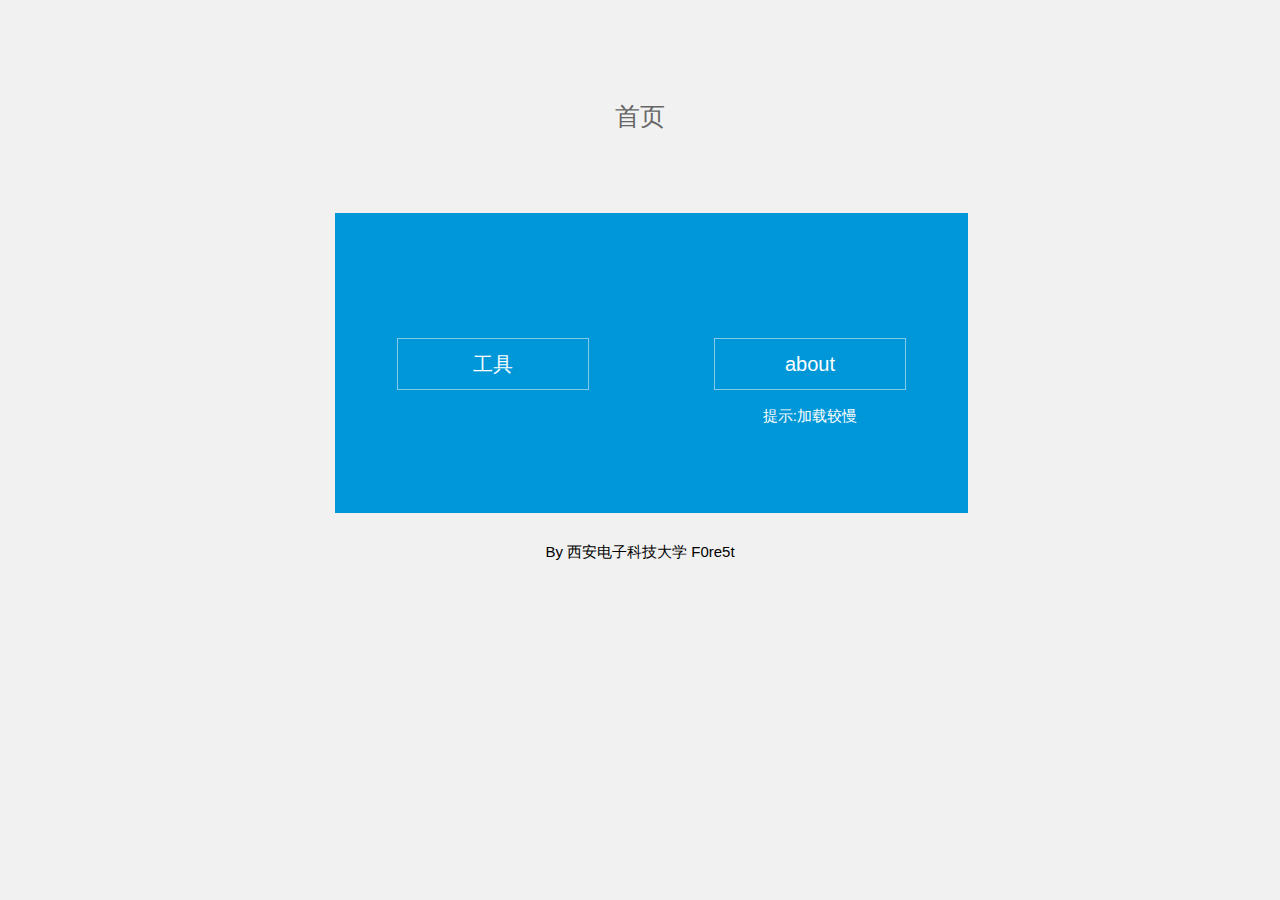
==== commit 886c94ee: "try5" ====
--- a/index.html
+++ b/index.html
@@ -46,13 +46,14 @@
 				<div class="wrapper-inner-tab">
 					<div class="wrapper-inner-tab-title">首页</div>
 						<div class="wrapper-inner-tab-backgrounds-first" style="margin-left:170px"><div class="sim-button button1" onclick="location='welcome.html'"><span>工具</span></div></div>
-						<div class="wrapper-inner-tab-backgrounds-second"><div class="sim-button button1" onclick="location='index2.html'"><span>about</span></div></div>
+						<div class="wrapper-inner-tab-backgrounds-second"><div class="sim-button button1" onclick="location='index2.html'"><span>about</span><br><span style="font-size: 15px">提示:加载较慢</span></div></div>
 					</div>
 				</div>
-			</div>
+            </div>
+            
 			<div style="text-align: center;font-size: 15px">
 				<span>By 西安电子科技大学 F0re5t</span>
 			</div>
 	</article>
 </body>
-</html>+</html>
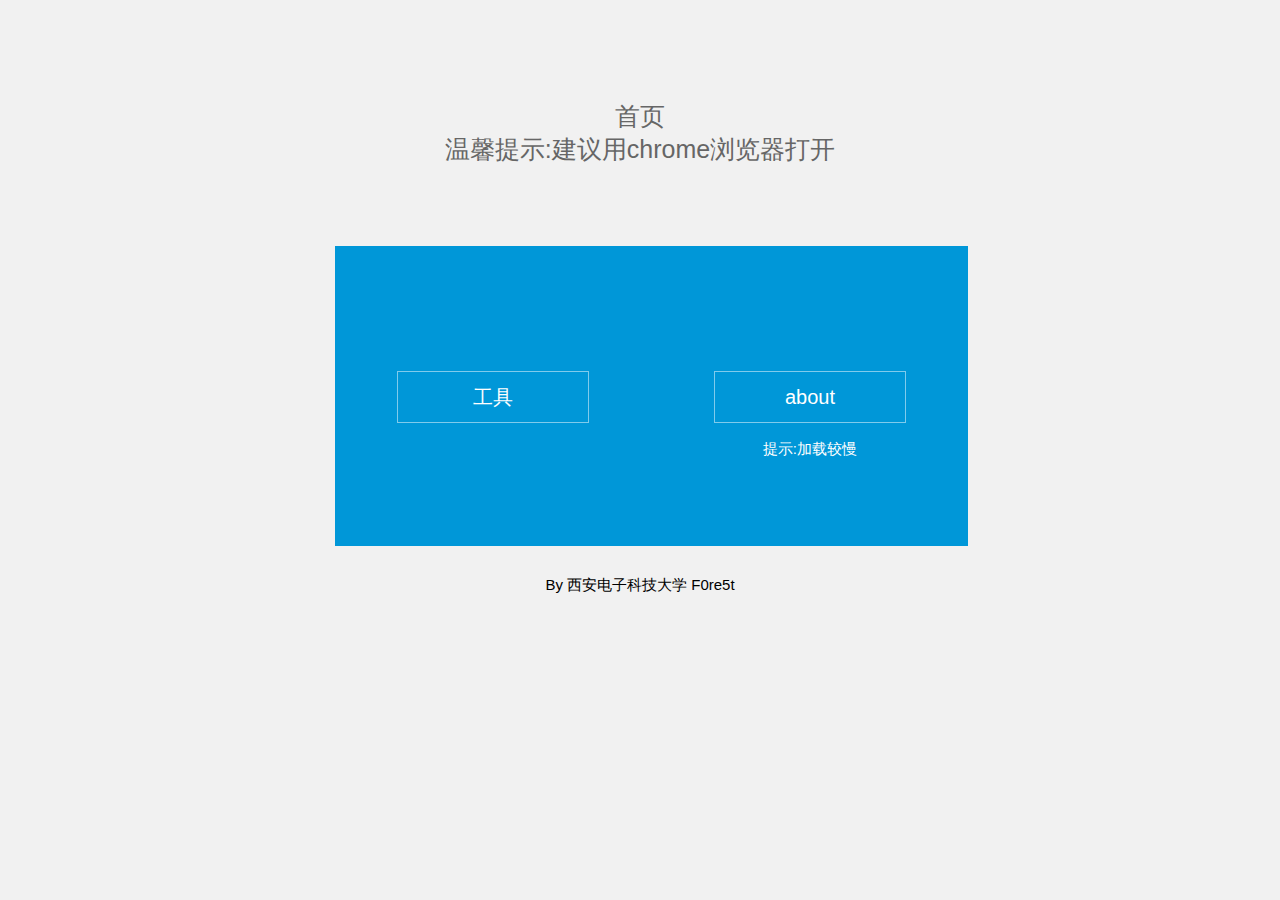
==== commit c29fbcf9: "Update index.html" ====
--- a/index.html
+++ b/index.html
@@ -44,7 +44,7 @@
 		<div id="wrapper">
 			<div id="wrapper-inner">
 				<div class="wrapper-inner-tab">
-					<div class="wrapper-inner-tab-title">首页</div>
+					<div class="wrapper-inner-tab-title">首页<br>温馨提示:建议用chrome浏览器打开</div>
 						<div class="wrapper-inner-tab-backgrounds-first" style="margin-left:170px"><div class="sim-button button1" onclick="location='welcome.html'"><span>工具</span></div></div>
 						<div class="wrapper-inner-tab-backgrounds-second"><div class="sim-button button1" onclick="location='index2.html'"><span>about</span><br><span style="font-size: 15px">提示:加载较慢</span></div></div>
 					</div>
